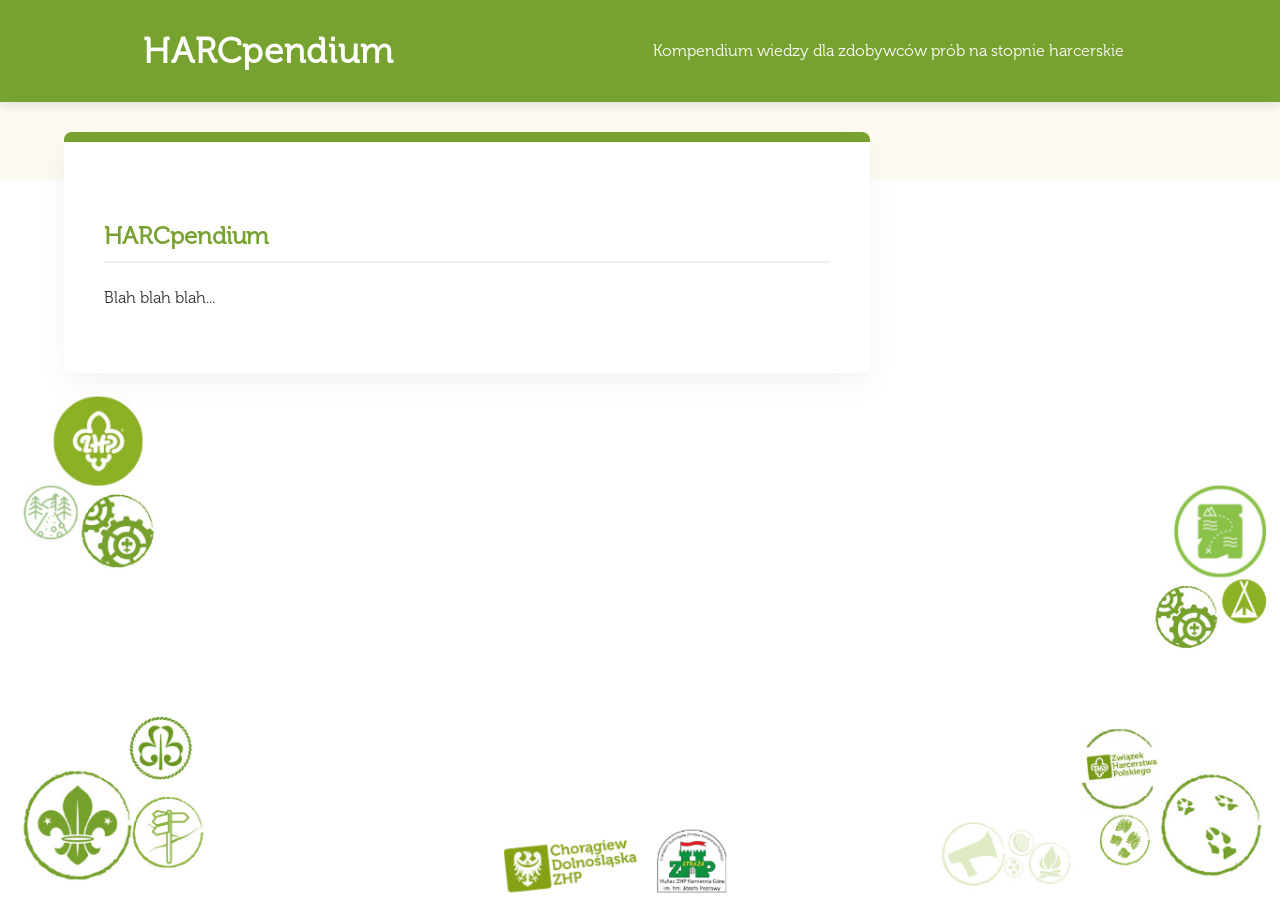
==== index.html @ 6626de7d "Add files via upload" ====
<!DOCTYPE html>
<html>
<head>
    <meta charset="UTF-8">
    <title>Harcpendium</title>
    <link rel="stylesheet" href="style.css">
    <meta name="author" content="dh. Wiktor Woźny i hm. Agniszka Czajkowska-Wróbel">
</head>
<body>
    <header>
        <table>
            <tr>
                <th>
                    <h1>
                        HARCpendium
                    </h1>
                </th>
                <th>
                    Kompendium wiedzy dla zdobywców prób na stopnie harcerskie
                </th>
            </tr>
        </table>
    </header>
    <main>
        <article>
            <h3>HARCpendium</h3>
            <p>Blah blah blah...</p>
        </article>
    </main>
</body>
</html>
---- style.css ----
@font-face {
    font-family: 'Museo300';
    src: url('Museo300.otf') format('opentype');
    font-weight: normal;
    font-style: normal;
}
html 
{
    scroll-behavior: smooth;
}
*, ::before, ::after 
{
    box-sizing: border-box;
}
img 
{
    display: inline-block;
    max-inline-size: 100%;
    block-size: auto;
    vertical-align: middle;
}
code, kbd, samp, pre 
{
    font-family: ui-monospace, SFMono-Regular, Consolas, "Liberation Mono", Menlo, monospace;
    font-size: 1em;
}
html 
{
    line-height: 1.4;
    -webkit-text-size-adjust: 100%;
}
h1, h2, h3, h4, h5, h6 
{
    line-height: 1.2;
}
main 
{
    display: block;
}
hr 
{
    box-sizing: content-box;
    height: 0;
    overflow: visible;
}
pre 
{
    font-family: monospace, monospace;
    font-size: 1em;
}
a 
{
    background-color: transparent;
}
abbr[title] 
{
    color: #78A22F;
    text-decoration: none;
    cursor: help;
}
b, strong 
{
    font-weight: bolder;
}
small 
{
    font-size: 80%;
}
sub, sup 
{
    font-size: 75%;
    line-height: 0;
    position: relative;
    vertical-align: baseline;
}
sub 
{
    bottom: -0.25em;
}
sup 
{
    top: -0.5em;
}
img 
{
    border-style: none;
}
button, input, optgroup, select, textarea 
{
    font-family: inherit;
    font-size: 100%;
    line-height: 1.15;
    margin: 0;
}
button, input 
{
    overflow: visible;
}
button, select 
{
    text-transform: none;
}
button, [type="button"], [type="reset"], [type="submit"] 
{
    -webkit-appearance: button;
}
button::-moz-focus-inner, [type="button"]::-moz-focus-inner, [type="reset"]::-moz-focus-inner, [type="submit"]::-moz-focus-inner 
{
    border-style: none;
    padding: 0;
}
button:-moz-focusring, [type="button"]:-moz-focusring, [type="reset"]:-moz-focusring, [type="submit"]:-moz-focusring 
{
    outline: 1px dotted ButtonText;
}
fieldset 
{
    padding: 0.35em 0.75em 0.625em;
}
legend 
{
    box-sizing: border-box;
    color: inherit;
    display: table;
    max-width: 100%;
    padding: 0;
    white-space: normal;
}
progress 
{
    vertical-align: baseline;
}
textarea 
{
    overflow: auto;
}
[type="checkbox"], [type="radio"] 
{
    box-sizing: border-box;
    padding: 0;
}
[type="number"]::-webkit-inner-spin-button, [type="number"]::-webkit-outer-spin-button 
{
    height: auto;
}
[type="search"] 
{
    -webkit-appearance: textfield;
    outline-offset: -2px;
}
[type="search"]::-webkit-search-decoration 
{
    -webkit-appearance: none;
}
::-webkit-file-upload-button 
{
    -webkit-appearance: button;font: inherit;
}
details 
{
    display: block;
}
summary 
{
    display: list-item;
}
template 
{
    display: none;
}
[hidden] 
{
    display: none;
}
body 
{
    margin: 0;
    background: #fdfaf2 url('bg.png') no-repeat bottom center;
    background-size: 100% auto;
    background-attachment: fixed;
    font-family: 'Museo300', sans-serif;
    color: #333;
}
header 
{
    text-align: center;
    background: #78A22F; /* Oficjalna zieleń */
    padding: 30px 20px;
    color: white;
    margin-bottom: 30px;
    box-shadow: 0 4px 10px rgba(0,0,0,0.1);
}
header h1 
{
    margin: 0;
    font-size: 2.2em;
    letter-spacing: 1px;
    white-space: nowrap;
}
header table
{
    width: 100%;
    border-collapse: collapse;
}
header th
{
    vertical-align: middle;
    font-weight: normal;
    padding: 0 15px;
}
header th:nth-child(1)
{
    width: 40%;
    white-space: nowrap;
}
header th:nth-child(2)
{
    width: 60%;
}
header img
{
    height: 80px;
    width: auto;
}
aside
{
    position: fixed;
    right: 5%;
    top: 200px;
    width: 20%;
    background: white;
    padding: 20px;
    border-radius: 8px;
    box-shadow: 0 4px 15px rgba(0,0,0,0.1);
    border-left: 4px solid #78A22F;
}
aside h3
{
    margin-top: 0;
    color: #78A22F;
    font-size: 1.2em;
}
aside ul
{
    list-style: none;
    padding: 0;
    margin: 0;
}
aside li
{
    margin-bottom: 10px;
}
aside a
{
    color: #333;
    text-decoration: none;
}
aside a:hover
{
    color: #78A22F;
}
main
{
    position: relative;
    width: 90%;
    margin: 0 auto;
}
article 
{
    background: white;
    margin: 0 0 50px 0;
    width: 70%;
    padding: 40px;
    border-radius: 8px;
    box-shadow: 0 10px 30px rgba(0,0,0,0.05);
    border-top: 10px solid #78A22F;
}
h3 
{
    color: #78A22F;
    border-bottom: 2px solid #f0f0f0;
    padding-bottom: 10px;
    margin-top: 40px;
    font-size: 1.5em;
}
p 
{
    margin-bottom: 1.5em;
    text-align: justify;
}
time 
{
    font-weight: bold;
    color: #78A22F;
}
abbr a::before
{
    color: #78A22F;
    text-decoration: none;
    cursor: help;
}
a::after
{
    text-decoration: none;
    color: #5C3896;
}
@media screen and (max-width: 768px) {
    article 
    {
        margin: 10px;
        padding: 20px;
        border-radius: 0;
    }
}
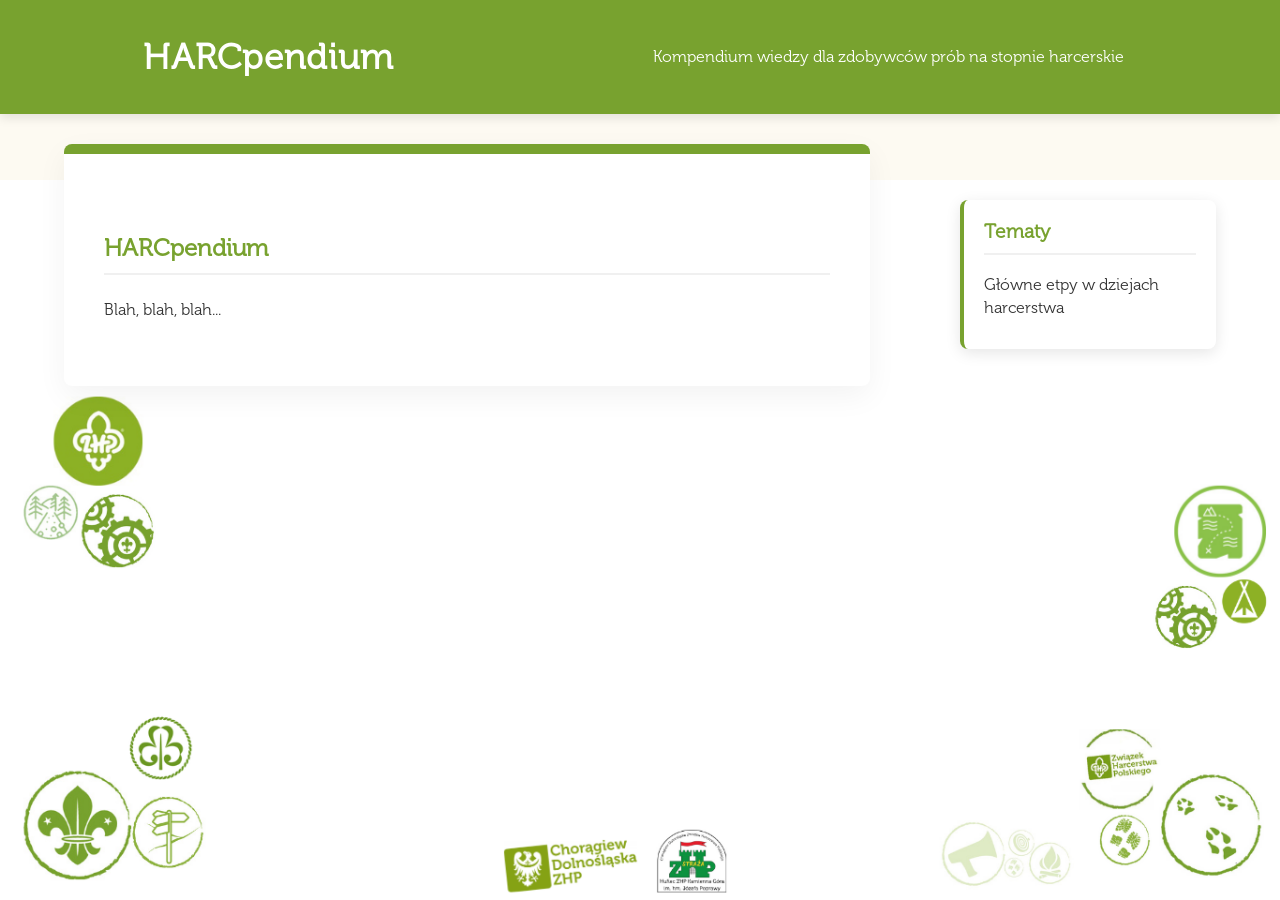
==== commit 1b0a02b9: "Add files via upload" ====
--- a/index.html
+++ b/index.html
@@ -16,16 +16,24 @@
                     </h1>
                 </th>
                 <th>
-                    Kompendium wiedzy dla zdobywców prób na stopnie harcerskie
+                    <blockquote>Kompendium wiedzy dla zdobywców prób na stopnie harcerskie</blockquote>
                 </th>
             </tr>
         </table>
     </header>
     <main>
         <article>
-            <h3>HARCpendium</h3>
-            <p>Blah blah blah...</p>
+            <section>
+                <h3>HARCpendium</h3>
+                <p>Blah, blah, blah...</p>
+            </section>
         </article>
+        <aside>
+            <h3>Tematy</h3>
+            <ul>
+                <li><a href="gewdh.html">Główne etpy w dziejach harcerstwa</a></li>
+            </ul>
+        </aside>
     </main>
 </body>
 </html>
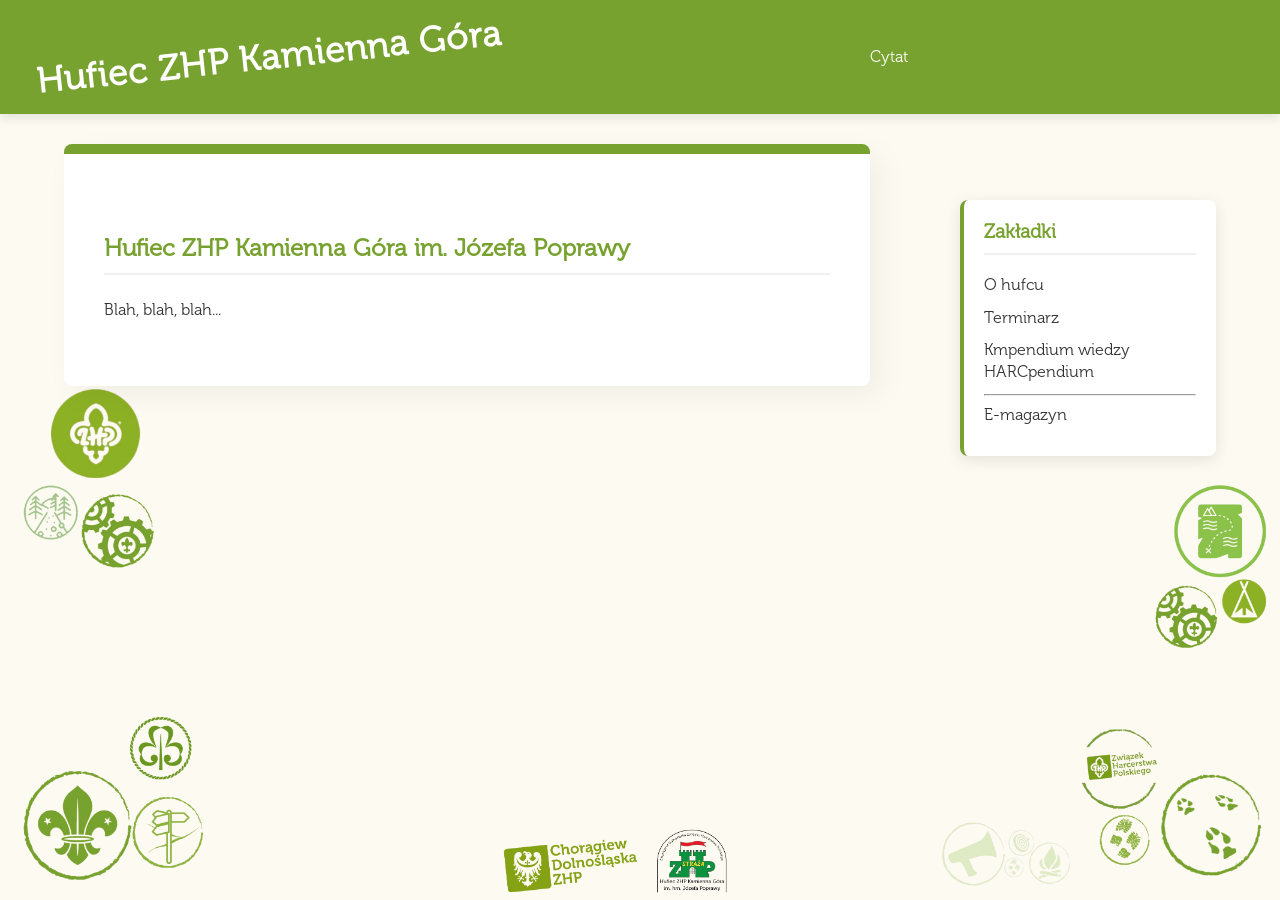
==== commit 778d94e9: "Add files via upload" ====
--- a/index.html
+++ b/index.html
@@ -2,7 +2,7 @@
 <html>
 <head>
     <meta charset="UTF-8">
-    <title>Harcpendium</title>
+    <title>Hufiec ZHP Kamienna Góra im. Józefa Poprawy</title>
     <link rel="stylesheet" href="style.css">
     <meta name="author" content="dh. Wiktor Woźny i hm. Agniszka Czajkowska-Wróbel">
 </head>
@@ -12,11 +12,11 @@
             <tr>
                 <th>
                     <h1>
-                        HARCpendium
+                        Hufiec ZHP Kamienna Góra
                     </h1>
                 </th>
                 <th>
-                    <blockquote>Kompendium wiedzy dla zdobywców prób na stopnie harcerskie</blockquote>
+                    <blockquote id="quote">Cytat</blockquote>
                 </th>
             </tr>
         </table>
@@ -24,14 +24,18 @@
     <main>
         <article>
             <section>
-                <h3>HARCpendium</h3>
+                <h3>Hufiec ZHP Kamienna Góra im. Józefa Poprawy</h3>
                 <p>Blah, blah, blah...</p>
             </section>
         </article>
         <aside>
-            <h3>Tematy</h3>
+            <h3>Zakładki</h3>
             <ul>
-                <li><a href="gewdh.html">Główne etpy w dziejach harcerstwa</a></li>
+                <li><a href="o-hufcu.html">O hufcu</a></li>
+                <li><a href="terminarz.html">Terminarz</a></li>
+                <li><a href="HARCpendium.html">Kmpendium wiedzy HARCpendium</a></li>
+                <hr>
+                <li><a href="E-magazyn.html">E-magazyn</a></li>
             </ul>
         </aside>
     </main>
--- a/style.css
+++ b/style.css
@@ -175,7 +175,10 @@
 body 
 {
     margin: 0;
-    background: #fdfaf2 url('bg.png') no-repeat bottom center;
+    background-color: #fdfaf2;
+    background-image: url('bg.png');
+    background-repeat: no-repeat;
+    background-position: bottom center;
     background-size: 100% auto;
     background-attachment: fixed;
     font-family: 'Museo300', sans-serif;
@@ -196,6 +199,7 @@
     font-size: 2.2em;
     letter-spacing: 1px;
     white-space: nowrap;
+    rotate: -6deg;
 }
 header table
 {
@@ -272,7 +276,7 @@
     width: 70%;
     padding: 40px;
     border-radius: 8px;
-    box-shadow: 0 10px 30px rgba(0,0,0,0.05);
+    box-shadow: 10px 10px 30px rgba(0,0,0,0.05);
     border-top: 10px solid #78A22F;
 }
 h3 
@@ -303,6 +307,54 @@
 {
     text-decoration: none;
     color: #5C3896;
+}
+details > summary::-webkit-details-marker 
+{
+    display: none;
+}
+summary::-webkit-details-marker 
+{
+    display: none;
+}
+summary::marker
+{
+    display: none;
+}
+summary
+{
+    list-style: none;
+    cursor: pointer;
+}
+summary:hover
+{
+    color: #78A22F;
+}
+.subcategories
+{
+    margin: 10px 0 10px 20px;
+    padding-left: 20px;
+    list-style: none;
+    border-left: 2px solid #78A22F;
+}
+.subcategories li
+{
+    margin: 8px 0;
+    padding-left: 10px;
+}
+.subcategories li a
+{
+    color: #333;
+    text-decoration: none;
+    font-size: 0.95em;
+}
+.subcategories li a:hover
+{
+    color: #78A22F;
+    text-decoration: underline;
+}
+.kadra-table {
+    padding: 5px;
+    text-align: center;
 }
 @media screen and (max-width: 768px) {
     article 
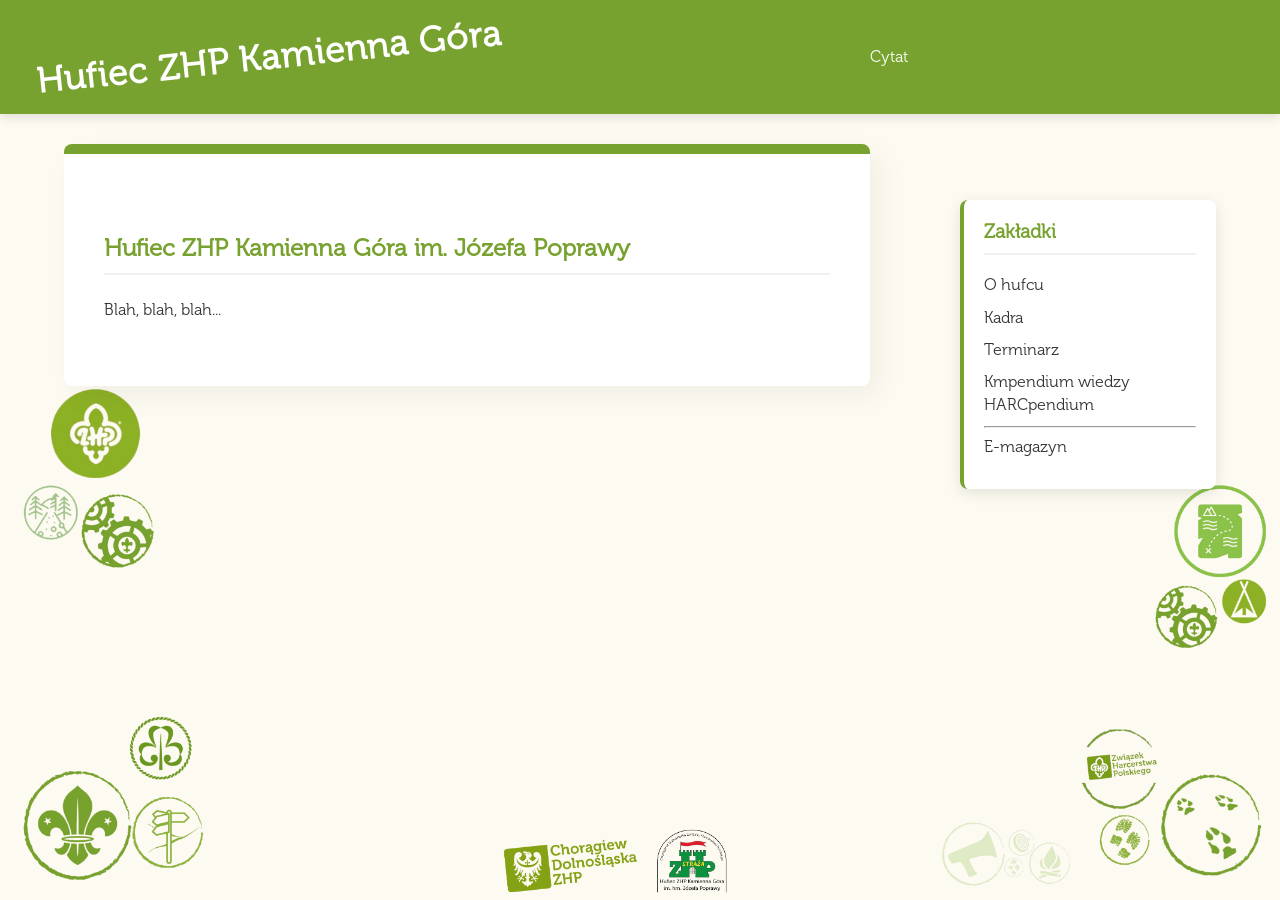
==== commit 1a1adfa6: "Add files via upload" ====
--- a/index.html
+++ b/index.html
@@ -32,6 +32,7 @@
             <h3>Zakładki</h3>
             <ul>
                 <li><a href="o-hufcu.html">O hufcu</a></li>
+                <li><a href="kadra.html">Kadra</a></li>
                 <li><a href="terminarz.html">Terminarz</a></li>
                 <li><a href="HARCpendium.html">Kmpendium wiedzy HARCpendium</a></li>
                 <hr>
